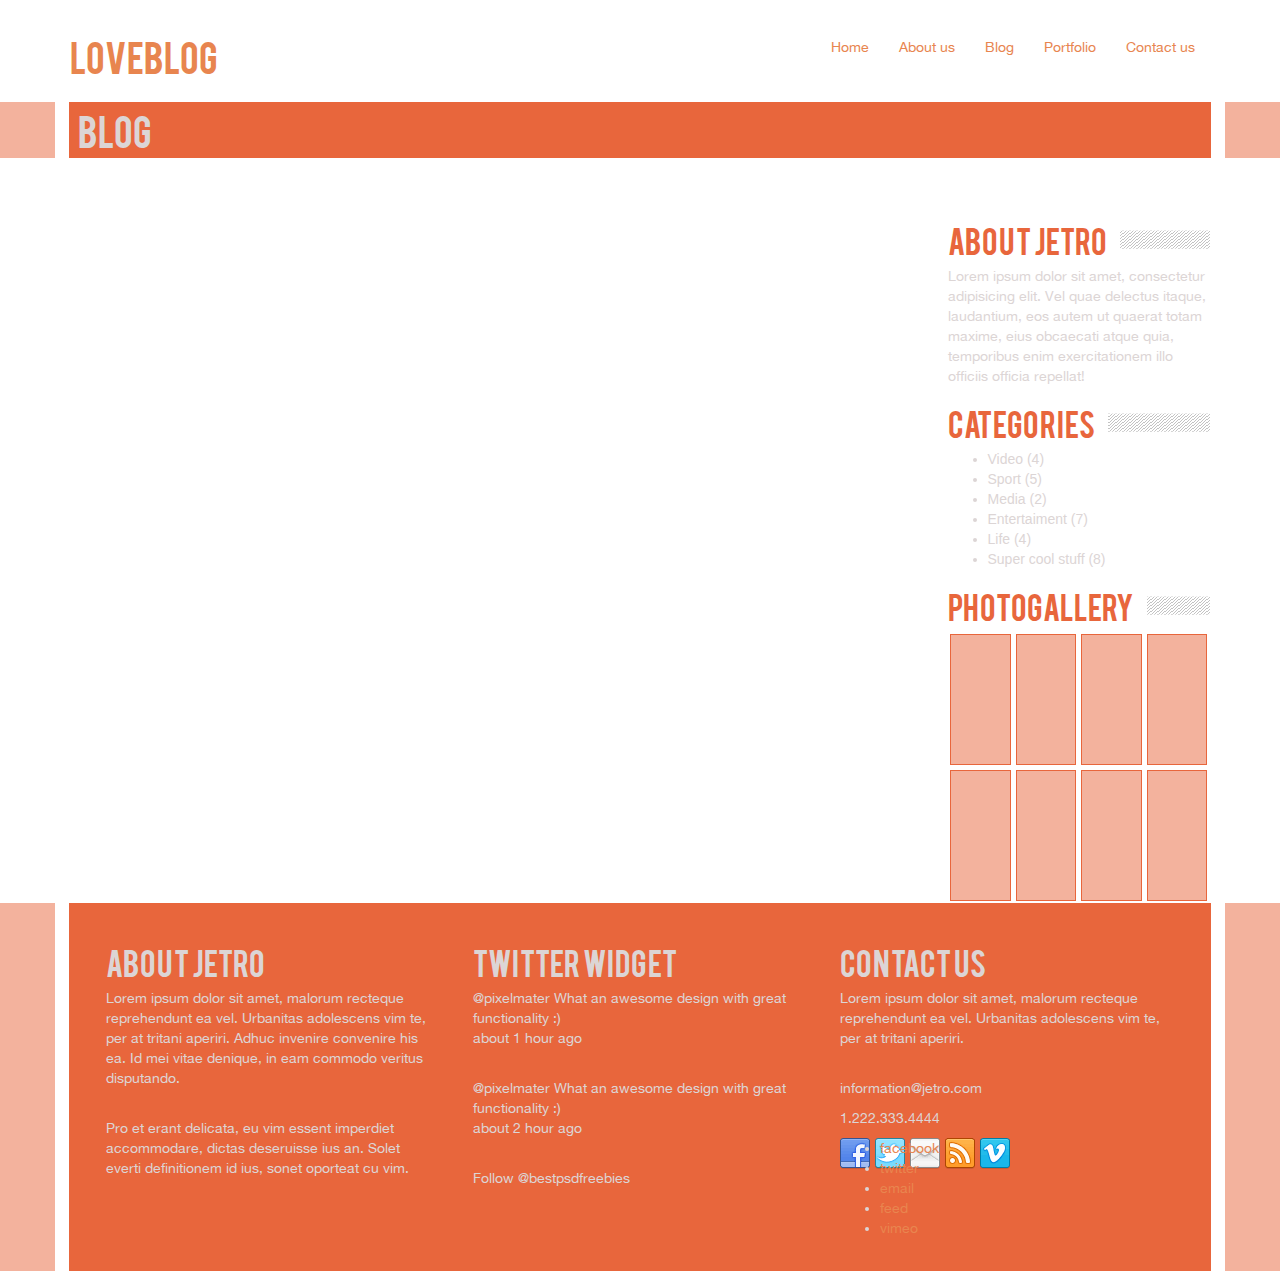
==== blog.html @ 344184e9 "html" ====
<html lang="en">
	<head>
		<title>Welcome to my site</title>
		<meta http-equiv="Content-Type" content="text/html; charset=utf-8" />
		<meta name="viewport" content="width=device-width, initial-scale=1.0">
		<link href='http://fonts.googleapis.com/css?family=Open+Sans+Condensed:300|Playfair+Display:400italic' rel='stylesheet' type='text/css' />
		<link href="css/bootstrap.min.css" rel="stylesheet" media="screen">
		<link rel="stylesheet" href="./font-awesome/css/font-awesome.min.css">
		<link href="css/main.css" rel="stylesheet" media="screen">
	</head>
	<body>
		<header class="header_area">
			<nav class="navbar">
				<div class="container">
					<div class="navbar-brand">
						<a href="#"><h1>LOVE<span>BLOG</span></h1></a>
					</div>
					<div class="navbar-right floatright">
						<ul class="nav navbar-nav">
							<li><a href="index.html" class="active">Home</a></li>
							<li><a href="single.html">About us</a></li>
							<li><a href="blog.html">Blog</a></li>
							<li><a href="portfolio.html">Portfolio</a></li>
							<li><a href="contact.html">Contact us</a></li>
						</ul>
					</div>
				</div>
			</nav>
		</header>
	<header class="header_bottom_area"></header>
	<div class="main_content_area">
		<div class="container">
			<div class="tittle">
				<h1>Blog</h1>
			</div>
		</div>
	</div>
	<section>
		<div class="container">
			<div class="row">
				<div class="col-md-9">
					
				</div>
				<aside class="col-md-3">
					<div class="aside-section">
						<div class="aside-content">
							<h2 class="aside-tittle"><span>About Jetro</span></h2>
							<p>Lorem ipsum dolor sit amet, consectetur adipisicing elit. Vel quae delectus itaque, laudantium, eos autem ut quaerat totam maxime, eius obcaecati atque quia, temporibus enim exercitationem illo officiis officia repellat!</p>
						</div>
					</div>
					<div class="aside-section">
						<div class="aside-content">
							<h2 class="aside-tittle"><span>Categories</span></h2>
							<ul class="categories">
								<li>Video (4)</li>
								<li>Sport (5)</li>
								<li>Media (2)</li>
								<li>Entertaiment (7)</li>
								<li>Life (4)</li>
								<li>Super cool stuff (8)</li>
							</ul>
						</div>
					</div>
					<div class="aside-section">
						<div class="aside-content">
							<h2 class="aside-tittle"><span>Photogallery</span></h2>
						</div>
						<div class="gallery">
							<div class="photogallery">
								<div class="photo"></div>
								<div class="photo"></div>
								<div class="photo"></div>
								<div class="photo"></div>
							</div>
							<div class="photogallery">
								<div class="photo"></div>
								<div class="photo"></div>
								<div class="photo"></div>
								<div class="photo"></div>
							</div>
						</div>
					</div>
				</aside>
			</div>
		</div>
	</section>
	<footer>
		<div class="fix footer">
			<div class="fix container single_footer_container">
				<div class="fix single_footer floatleft">
					<h2>About Jetro</h2>
					<p>Lorem ipsum dolor sit amet, malorum recteque reprehendunt ea vel. Urbanitas adolescens vim te, per at tritani aperiri. Adhuc invenire convenire his ea. Id mei vitae denique, in eam commodo veritus disputando. </p>
					<br/>
					<p>Pro et erant delicata, eu vim essent imperdiet accommodare, dictas deseruisse ius an. Solet everti definitionem id ius, sonet oporteat cu vim.</p>
				</div>
				<div class="fix single_footer floatleft">
					<h2>Twitter Widget</h2>
					<p>@pixelmater What an awesome design with great functionality :)<br/>about 1 hour ago</p><br/>
					<p>@pixelmater What an awesome design with great functionality :)<br/>about 2 hour ago</p><br/>
					<p>Follow @bestpsdfreebies</p>
				</div>
				<div class="fix single_footer floatleft">
					<h2>Contact us</h2>
					<p>Lorem ipsum dolor sit amet, malorum recteque reprehendunt ea vel. Urbanitas adolescens vim te, per at tritani aperiri.</p>
					<br/>
					<p>information@jetro.com</p>
					<p>1.222.333.4444</p>
					<div class="fix social_area">
						<ul>
							<li><a href="#" class="facebook">facebook</a></li>
							<li><a href="#" class="twitter">twitter</a></li>
							<li><a href="#" class="email">email</a></li>
							<li><a href="#" class="feed">feed</a></li>
							<li><a href="#" class="vimeo">vimeo</a></li>
						</ul>
					</div>
				</div>
			</div>
		</div>
	</footer>
	<script src="js/jquery-min.js"></script>
</body>
</html>
---- css/main.css ----
/*UTILCLASS*/
.floatleft {
  float: left; }

.floatright {
  float: right; }

/*FONTS*/
@font-face {
  font-family: "bebas";
  src: url(../font/BEBAS___.ttf) format("truetype"); }
@font-face {
  font-family: "Helvetica";
  src: url(../font/HelveticaNeue.ttf) format("truetype"); }
/*H FONT*/
h1, h2, h3, h4, h5, h6 {
  font-family: "bebas"; }

p, a {
  font-family: "Helvetica"; }

/*COMMON*/
.from_blog h2, .from_works h2, .aside-section h2 {
  background: url(../images/heading-bg.png) repeat-x;
  background-position: 0;
  color: #E8663C; }
  .from_blog h2 span, .from_works h2 span, .aside-section h2 span {
    background: white;
    padding-right: 5%; }

/*HEADER*/
.navbar {
  font-family: "Helvetica";
  margin: 0px; }
  .navbar .navbar-right {
    padding-top: 1.5em; }

.header_bottom_area {
  background-color: #F3B29D;
  height: 4em; }

.main_content_area {
  position: relative;
  top: -4em; }
  .main_content_area .container {
    padding-left: 0px;
    padding-right: 0px; }
  .main_content_area .ei-slider-large img {
    border-left: 1em solid #fff;
    border-right: 1em solid #fff;
    width: 100%; }
  .main_content_area .tittle {
    background-color: #E8663C;
    margin-bottom: -1%;
    border-left: 1em solid #fff;
    border-right: 1em solid #fff; }
    .main_content_area .tittle h1 {
      margin: 0px;
      padding: 0.75%; }

.photo {
  background-color: #F3B29D;
  border: #E8663C solid 1px;
  width: 23%;
  height: 14.5%;
  float: right;
  margin: 1%; }

/*FOOTER*/
footer {
  background-color: #F3B29D; }

.single_footer_container {
  background-color: #E8663C;
  border-left: 1em solid #fff;
  border-right: 1em solid #fff; }
  .single_footer_container .single_footer {
    width: 31%;
    padding: 1%;
    margin: 1%; }

.social_area {
  background: url(../images/social.png) no-repeat; }

/*RESPONSIVE*/
/*---HOME PAGE---*/
/*SERVICE AREA */
.single_service {
  width: 31%;
  padding: 1%;
  margin: 1%; }
  .single_service .fa {
    color: #E8663C;
    float: left;
    margin-right: 2%; }

/*BLOG & WORK AREA*/
.single_blog_post, .single_work {
  width: 23%;
  padding: 1%;
  margin: 1%; }
  .single_blog_post img, .single_work img {
    width: 100%;
    margin-bottom: -1px; }
  .single_blog_post .blog_post_meta, .single_work .blog_post_meta {
    border: 1px solid silver; }
    .single_blog_post .blog_post_meta h4, .single_work .blog_post_meta h4 {
      color: #E8663C; }

/*ABOUT*/
.about-box {
  padding-top: 1%;
  padding-bottom: 1%;
  text-align: justify; }
  .about-box .img-box {
    border: 1px solid silver;
    padding: 1%;
    margin-right: 1%;
    margin-bottom: 1%; }
  .about-box blockquote {
    width: 85%;
    color: #E8663C;
    border-left: 5px solid #E8663C;
    margin-left: 7em; }

/*RESPONSIVE*/

/*# sourceMappingURL=main.css.map */
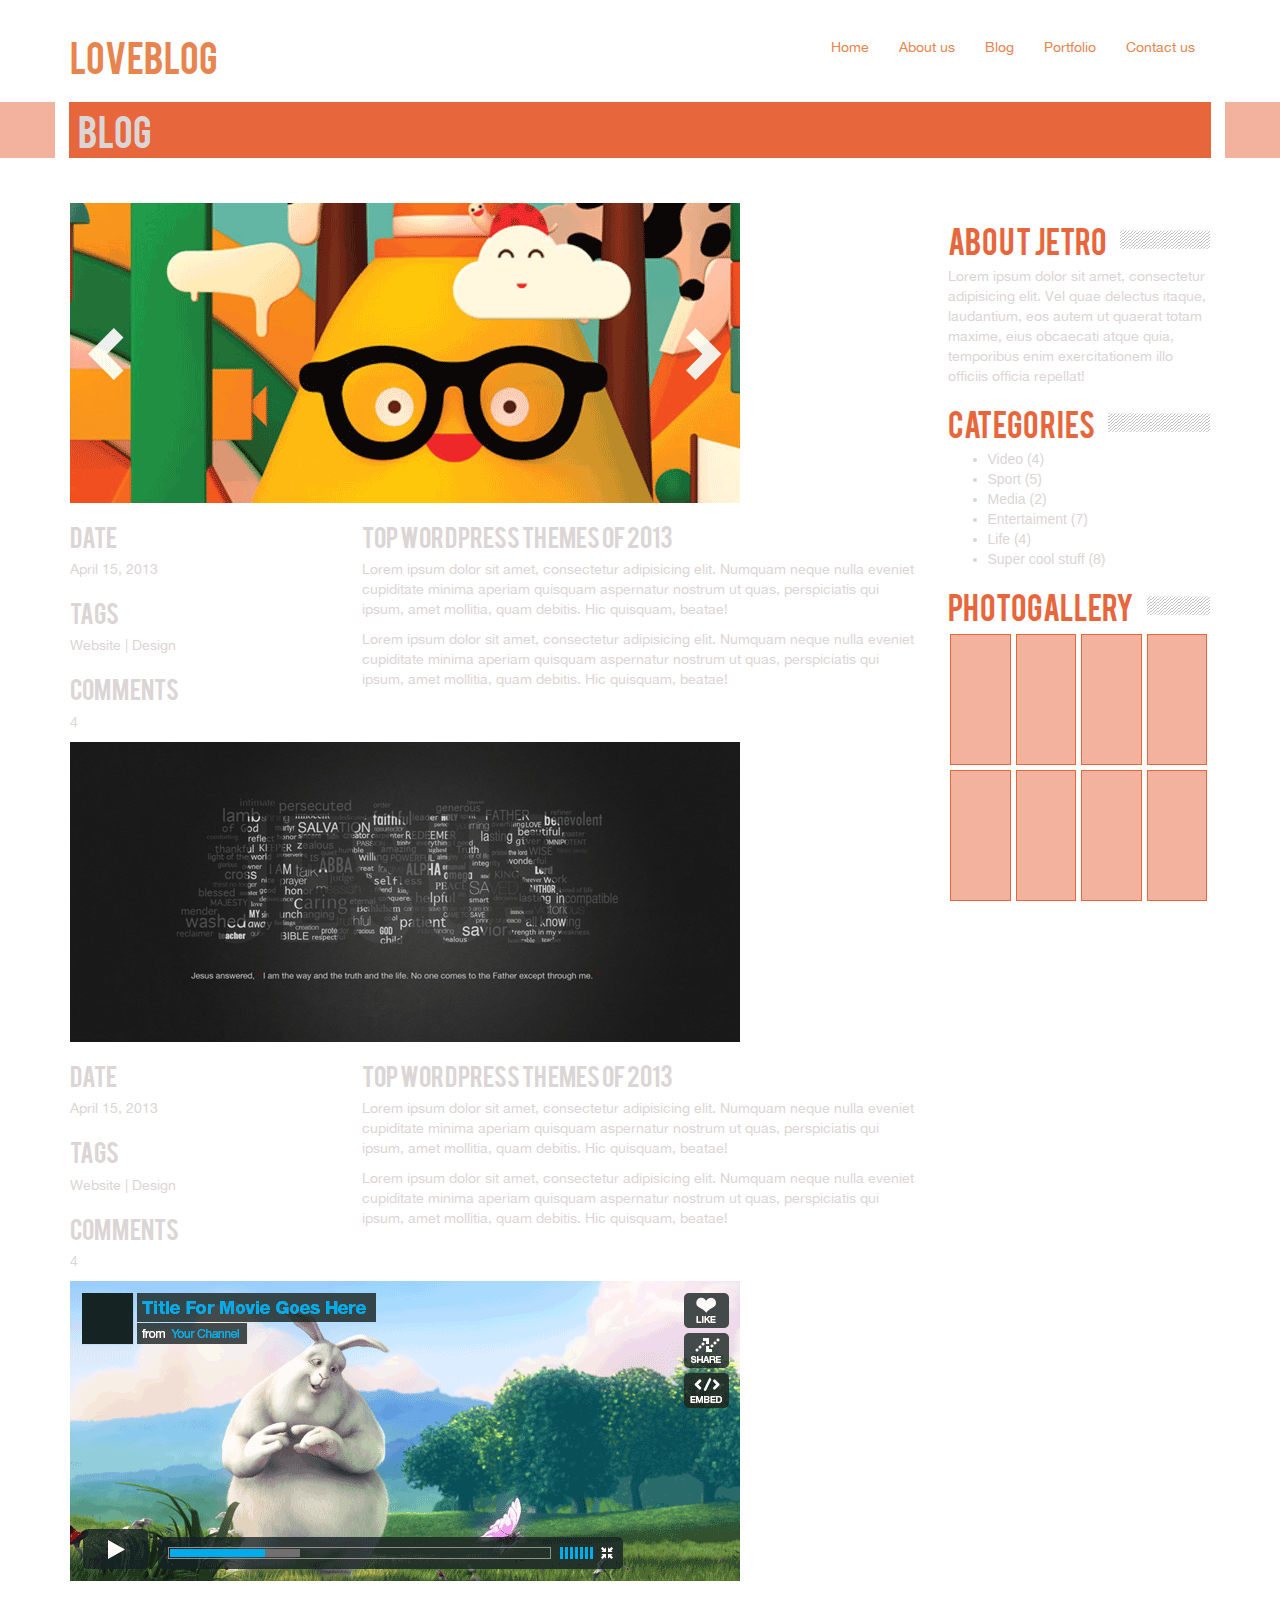
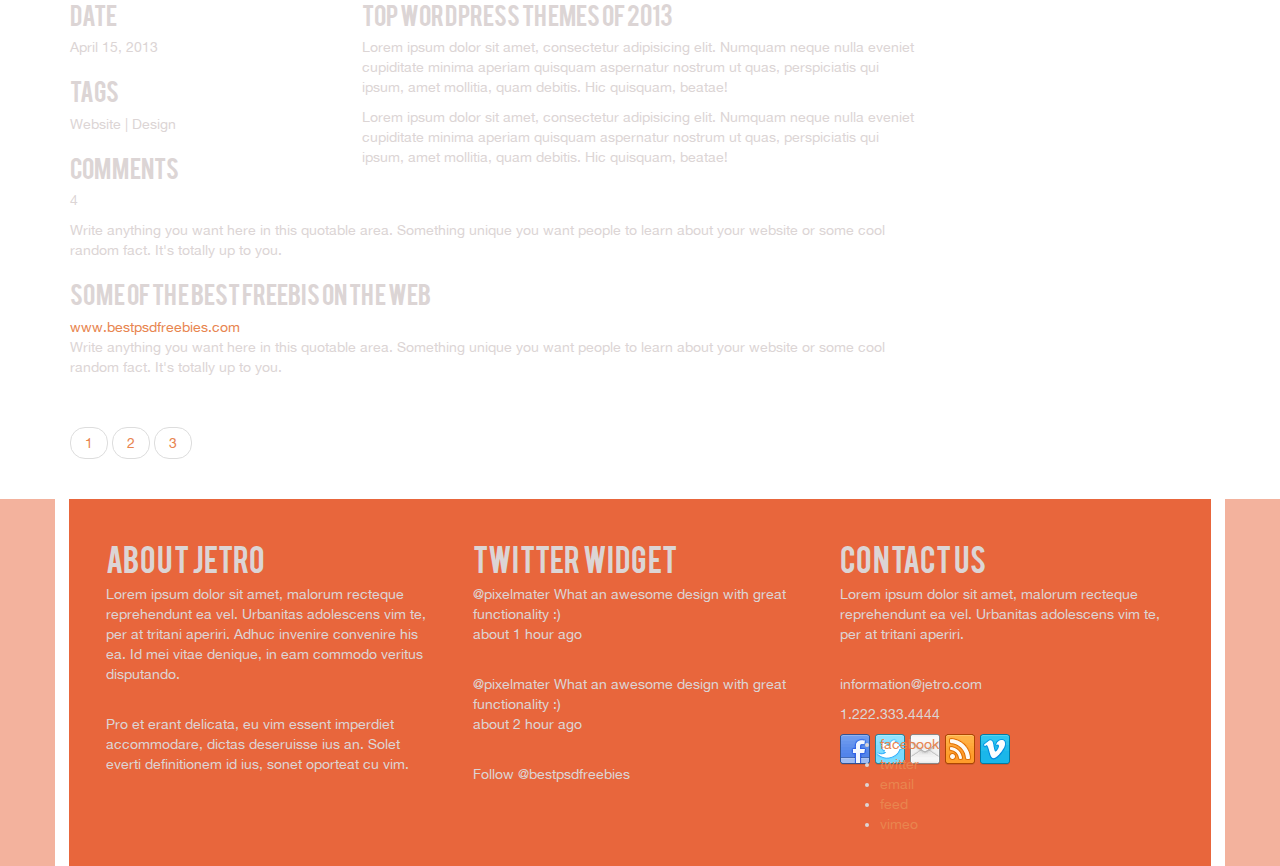
==== commit 3bc7cb28: "html y css" ====
--- a/blog.html
+++ b/blog.html
@@ -39,7 +39,87 @@
 		<div class="container">
 			<div class="row">
 				<div class="col-md-9">
-					
+					<article>
+								<div class="icon-article"></div>
+								<img src="images/post1.png" class="img-responsive">
+								<div class="row mtop-30">
+									<div class="col-md-4">
+										<h3>DATE</h3>
+										<p>April 15, 2013</p>
+										<h3>TAGS</h3>
+										<p>Website | Design</p>
+										<h3>COMMENTS</h3>
+										<p>4</p>
+									</div>
+									<div class="col-md-8">
+										<h3>TOP WORDPRESS THEMES OF 2013</h3>
+										<p>Lorem ipsum dolor sit amet, consectetur adipisicing elit. Numquam neque nulla eveniet cupiditate minima aperiam quisquam aspernatur nostrum ut quas, perspiciatis qui ipsum, amet mollitia, quam debitis. Hic quisquam, beatae!</p>
+										<p>Lorem ipsum dolor sit amet, consectetur adipisicing elit. Numquam neque nulla eveniet cupiditate minima aperiam quisquam aspernatur nostrum ut quas, perspiciatis qui ipsum, amet mollitia, quam debitis. Hic quisquam, beatae!</p>
+									</div>
+								</div>
+							</article>
+							<div class="article-divider"></div>
+							<article>
+								<div class="icon-article"></div>
+								<img src="images/post2.png" class="img-responsive">
+								<div class="row mtop-30">
+									<div class="col-md-4">
+										<h3>DATE</h3>
+										<p>April 15, 2013</p>
+										<h3>TAGS</h3>
+										<p>Website | Design</p>
+										<h3>COMMENTS</h3>
+										<p>4</p>
+									</div>
+									<div class="col-md-8">
+										<h3>TOP WORDPRESS THEMES OF 2013</h3>
+										<p>Lorem ipsum dolor sit amet, consectetur adipisicing elit. Numquam neque nulla eveniet cupiditate minima aperiam quisquam aspernatur nostrum ut quas, perspiciatis qui ipsum, amet mollitia, quam debitis. Hic quisquam, beatae!</p>
+										<p>Lorem ipsum dolor sit amet, consectetur adipisicing elit. Numquam neque nulla eveniet cupiditate minima aperiam quisquam aspernatur nostrum ut quas, perspiciatis qui ipsum, amet mollitia, quam debitis. Hic quisquam, beatae!</p>
+									</div>
+								</div>
+							</article>
+							<div class="article-divider"></div>
+							<article>
+								<div class="icon-article"></div>
+								<img src="images/post3.png" class="img-responsive">
+								<div class="row mtop-30">
+									<div class="col-md-4">
+										<h3>DATE</h3>
+										<p>April 15, 2013</p>
+										<h3>TAGS</h3>
+										<p>Website | Design</p>
+										<h3>COMMENTS</h3>
+										<p>4</p>
+									</div>
+									<div class="col-md-8">
+										<h3>TOP WORDPRESS THEMES OF 2013</h3>
+										<p>Lorem ipsum dolor sit amet, consectetur adipisicing elit. Numquam neque nulla eveniet cupiditate minima aperiam quisquam aspernatur nostrum ut quas, perspiciatis qui ipsum, amet mollitia, quam debitis. Hic quisquam, beatae!</p>
+										<p>Lorem ipsum dolor sit amet, consectetur adipisicing elit. Numquam neque nulla eveniet cupiditate minima aperiam quisquam aspernatur nostrum ut quas, perspiciatis qui ipsum, amet mollitia, quam debitis. Hic quisquam, beatae!</p>
+									</div>
+								</div>
+							</article>
+							<div class="article-divider"></div>
+							<article>
+								<div class="icon-article"></div>
+								<div class="quote-text">
+									<p>Write anything you want here in this quotable area. Something unique you want people to learn about your website or some cool random fact. It's totally up to you.</p>
+								</div>
+							</article>
+							<div class="article-divider"></div>
+							<article>
+								<div class="icon-article"></div>
+								<h3>SOME OF THE BEST FREEBIS ON THE WEB</h3>
+								<a href="#">www.bestpsdfreebies.com</a>
+								<p>Write anything you want here in this quotable area. Something unique you want people to learn about your website or some cool random fact. It's totally up to you.</p>
+							</article>
+							<div class="article-divider"></div>
+							<div class="pagination">
+								<ul class="pager">
+									<li><a href="#" class="active">1</a></li>
+									<li><a href="#" class="active">2</a></li>
+									<li><a href="#" class="active">3</a></li>
+								</ul>
+							</div>
 				</div>
 				<aside class="col-md-3">
 					<div class="aside-section">
